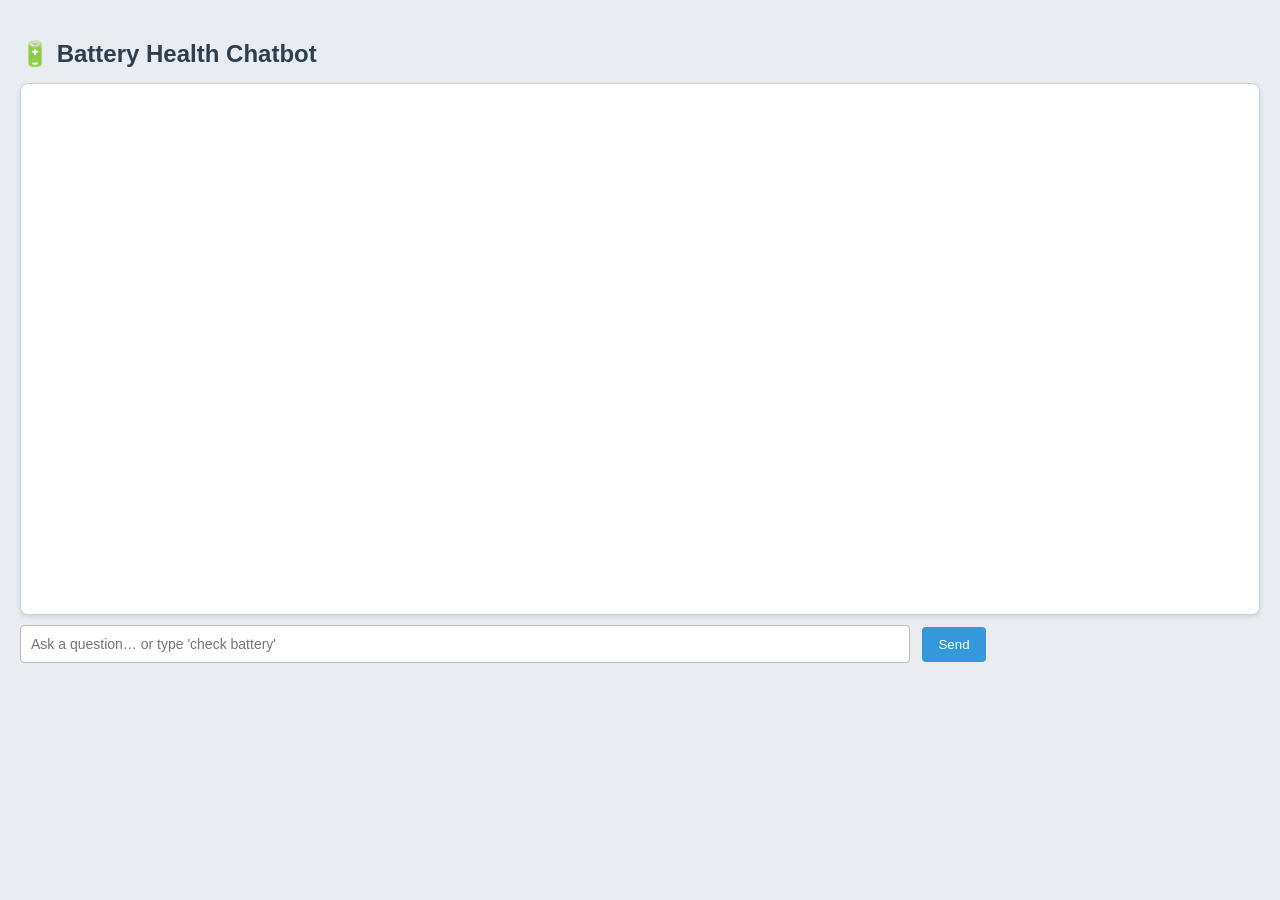
==== ALGORITHMS_FINALP/index.html @ 278ff107 "Implemented web frontend" ====
<!DOCTYPE html>
<html>
<head>
    <title>Battery Health Chatbot</title>
    <link rel="stylesheet" href="style.css">
</head>
<body>

<h2>🔋 Battery Health Chatbot</h2>

<div id="chatbox"></div>
<div id="typingIndicator">Bot is typing...</div>

<input id="msg" placeholder="Ask a question… or type 'check battery'">
<button onclick="sendChat()">Send</button>

<!-- Voltage Grid -->
<div id="batteryDisplay" class="hidden">
    <h3>Entered Voltages</h3>
    <div id="batteryStatus">No voltages entered yet.</div>
    <div id="batteryGrid"></div>
</div>

<!-- Health Panel -->
<div id="healthDisplay" class="hidden">
    <h3>Battery Health Result</h3>
    <div id="healthSOH"></div>
    <div id="healthStatus"></div>
</div>

<script>
const chatbox = document.getElementById("chatbox");
const typingIndicator = document.getElementById("typingIndicator");

let collecting = false;
let readings = [];
let currentIndex = 1;

// Enter key to send
document.getElementById("msg").addEventListener("keydown", e => {
    if (e.key === "Enter") {
        e.preventDefault();
        sendChat();
    }
});

function addBubble(text, type) {
    const div = document.createElement("div");
    div.className = type;
    div.innerHTML = `<span class="bubble-label">${type === "user" ? "You:" : type === "bot" ? "Bot:" : "Error:"}</span>${text.replace(/\n/g,"<br>")}`;
    chatbox.appendChild(div);
    chatbox.scrollTop = chatbox.scrollHeight;
}

function showTyping(){ typingIndicator.style.display = "block"; }
function hideTyping(){ typingIndicator.style.display = "none"; }

// Voltage Grid Update
function updateBatteryDisplay() {
    const display = document.getElementById("batteryDisplay");
    const status = document.getElementById("batteryStatus");
    const grid = document.getElementById("batteryGrid");

    if (!collecting) {
        display.classList.add("hidden");
        return;
    }

    display.classList.remove("hidden");

    if (readings.length === 0) {
        status.textContent = "No voltages entered yet.";
        grid.innerHTML = "";
        return;
    }

    status.textContent = `${readings.length}/21 entered:`;
    grid.innerHTML = "";

    readings.forEach((v, i) => {
        grid.innerHTML += `<div class="battery-cell">U${i+1}: ${v.toFixed(3)}V</div>`;
    });
}

async function sendChat() {
    const msg = document.getElementById("msg").value.trim();
    if (!msg) return;

    addBubble(msg, "user");
    document.getElementById("msg").value = "";

    if (!collecting && msg.toLowerCase().includes("check battery")) {
        collecting = true;
        readings = [];
        currentIndex = 1;

        document.getElementById("healthDisplay").classList.add("hidden");
        updateBatteryDisplay();

        addBubble("Enter voltage for U1:", "bot");
        return;
    }

    if (collecting) {
        await handleSingleVoltage(msg);
        return;
    }

    await askBot(msg);
}

async function handleSingleVoltage(msg) {
    const v = parseFloat(msg);

    if (isNaN(v)) {
        addBubble("Invalid input. Please enter a number.", "errorMsg");
        addBubble(`Re-enter U${currentIndex}:`, "bot");
        return;
    }

    readings.push(v);
    updateBatteryDisplay();

    if (readings.length < 21) {
        currentIndex++;
        addBubble(`U${currentIndex - 1} recorded: ${readings[currentIndex - 2].toFixed(3)} V.\nEnter U${currentIndex}:`, "bot");
        return;
    }

    collecting = false;
    updateBatteryDisplay();

    addBubble("All 21 voltages received. Predicting SOH...", "bot");

    await predictSOH(readings);

    readings = [];
    updateBatteryDisplay();
}

async function askBot(message) {
    showTyping();
    const res = await fetch("/chat", {
        method: "POST",
        headers: {"Content-Type": "application/json"},
        body: JSON.stringify({ message })
    });

    const data = await res.json();
    hideTyping();
    addBubble(data.reply, "bot");
}

// SOH Prediction
async function predictSOH(values) {
    showTyping();

    const res = await fetch("/predict", {
        method: "POST",
        headers: {"Content-Type": "application/json"},
        body: JSON.stringify({ voltages: values })
    });

    const data = await res.json();
    hideTyping();

    if (data.error) {
        addBubble(data.error, "errorMsg");
        return;
    }

    addBubble(`Predicted SOH: ${data.soh.toFixed(3)}\n${data.status}`, "bot");

    // Fill the health panel
    document.getElementById("healthSOH").textContent = `SOH: ${data.soh.toFixed(3)}`;
    document.getElementById("healthStatus").textContent = data.status;

    document.getElementById("healthDisplay").classList.remove("hidden");
}
</script>

</body>
</html>
---- ALGORITHMS_FINALP/style.css ----
body {
    font-family: Arial, sans-serif;
    background: #e9edf1;
    padding: 20px;
    margin: 0;
}

h2 {
    color: #2c3e50;
    margin-bottom: 15px;
}

#chatbox {
    background: #ffffff;
    border: 1px solid #ccd1d5;
    height: 500px;
    padding: 15px;
    overflow-y: auto;
    border-radius: 8px;
    box-shadow: 0px 2px 4px rgba(0,0,0,0.1);
    margin-bottom: 10px;
}

#typingIndicator {
    display: none;
    color: #666;
    font-style: italic;
    margin-bottom: 10px;
}

input {
    padding: 10px;
    width: 70%;
    font-size: 14px;
    margin-right: 8px;
    border: 1px solid #bbb;
    border-radius: 4px;
}

button {
    padding: 10px 16px;
    background-color: #3498db;
    color: white;
    border: none;
    border-radius: 4px;
    cursor: pointer;
}

button:hover { background-color: #217dbb; }

.user, .bot, .errorMsg {
    padding: 10px 14px;
    margin: 8px 0;
    border-radius: 10px;
    max-width: 75%;
}

.user { background: #d6eaff; border-radius: 10px 10px 0 10px; }
.bot { background: #f0f0f0; border-radius: 10px 10px 10px 0; }
.errorMsg { background: #ffdddd; border: 1px solid #ff8080; }

.bubble-label { font-weight: bold; margin-right: 5px; }

/* -------------------------
   Voltage Grid
-------------------------- */
#batteryDisplay {
    background: #ffffff;
    padding: 10px;
    border: 1px solid #ccd1d5;
    border-radius: 8px;
    margin-top: 15px;
    box-shadow: 0px 1px 3px rgba(0,0,0,0.05);
}

#batteryDisplay.hidden { display: none; }

#batteryDisplay h3 {
    margin: 0 0 6px 0;
    font-size: 15px;
    color: #2c3e50;
}

#batteryStatus {
    margin-bottom: 6px;
    font-size: 13px;
    color: #555;
}

#batteryGrid {
    display: grid;
    grid-template-columns: repeat(7, 1fr);
    gap: 4px;
}

.battery-cell {
    padding: 4px 6px;
    background: #f8f9fa;
    border: 1px solid #dcdfe2;
    border-radius: 4px;
    font-size: 13px;
}

/* -------------------------
   Battery Health Panel
-------------------------- */
#healthDisplay {
    background: #ffffff;
    padding: 12px;
    border: 1px solid #ccd1d5;
    border-radius: 8px;
    margin-top: 15px;
    box-shadow: 0px 1px 3px rgba(0,0,0,0.05);
}

#healthDisplay.hidden { display: none; }

#healthDisplay h3 {
    margin: 0 0 6px 0;
    font-size: 16px;
    color: #2c3e50;
}

#healthSOH {
    font-size: 15px;
    font-weight: bold;
    margin-bottom: 6px;
}

#healthStatus {
    font-size: 14px;
    color: #444;
}
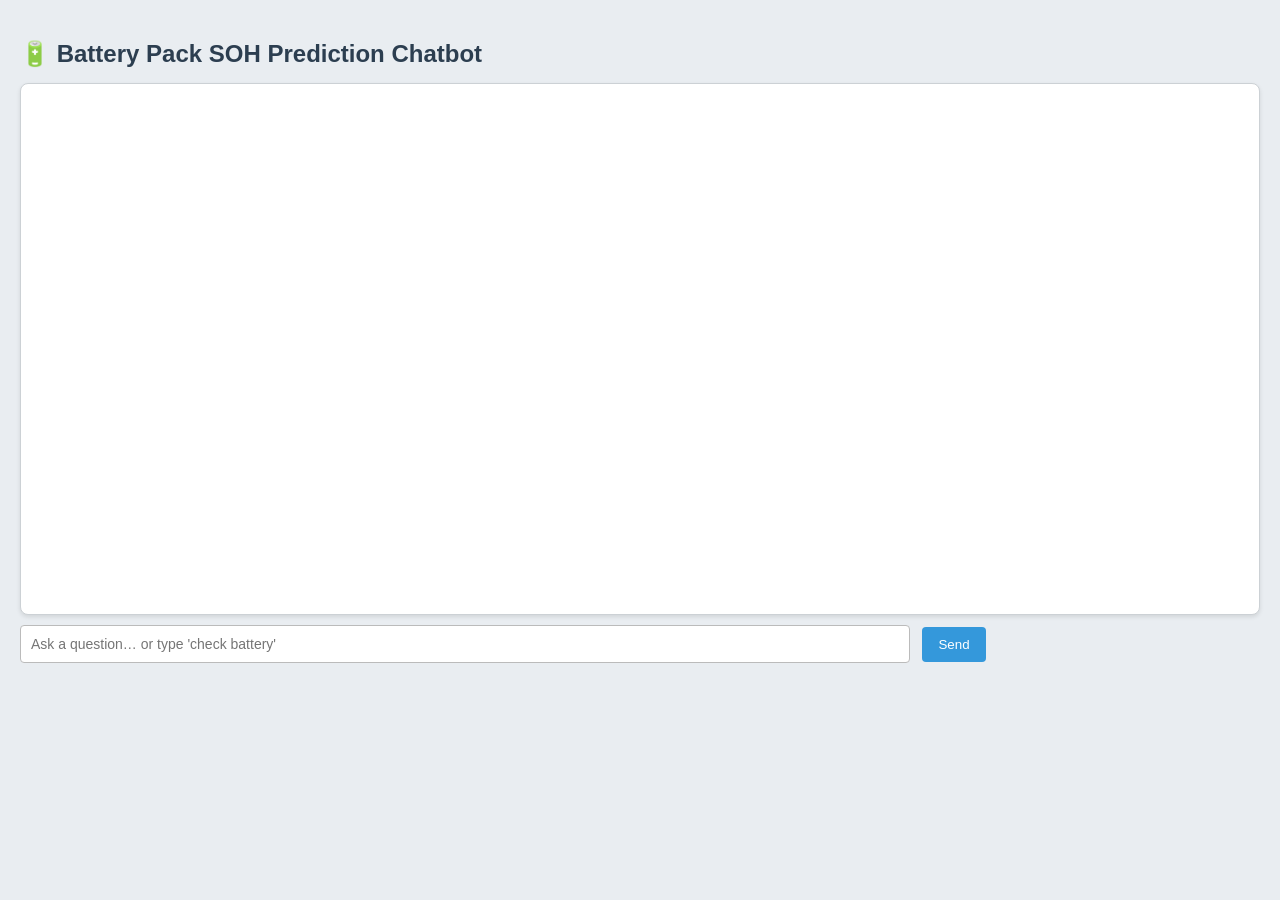
==== commit 56131bfb: "Changed website title" ====
--- a/ALGORITHMS_FINALP/index.html
+++ b/ALGORITHMS_FINALP/index.html
@@ -6,7 +6,7 @@
 </head>
 <body>
 
-<h2>🔋 Battery Health Chatbot</h2>
+<h2>🔋 Battery Pack SOH Prediction Chatbot</h2>
 
 <div id="chatbox"></div>
 <div id="typingIndicator">Bot is typing...</div>
